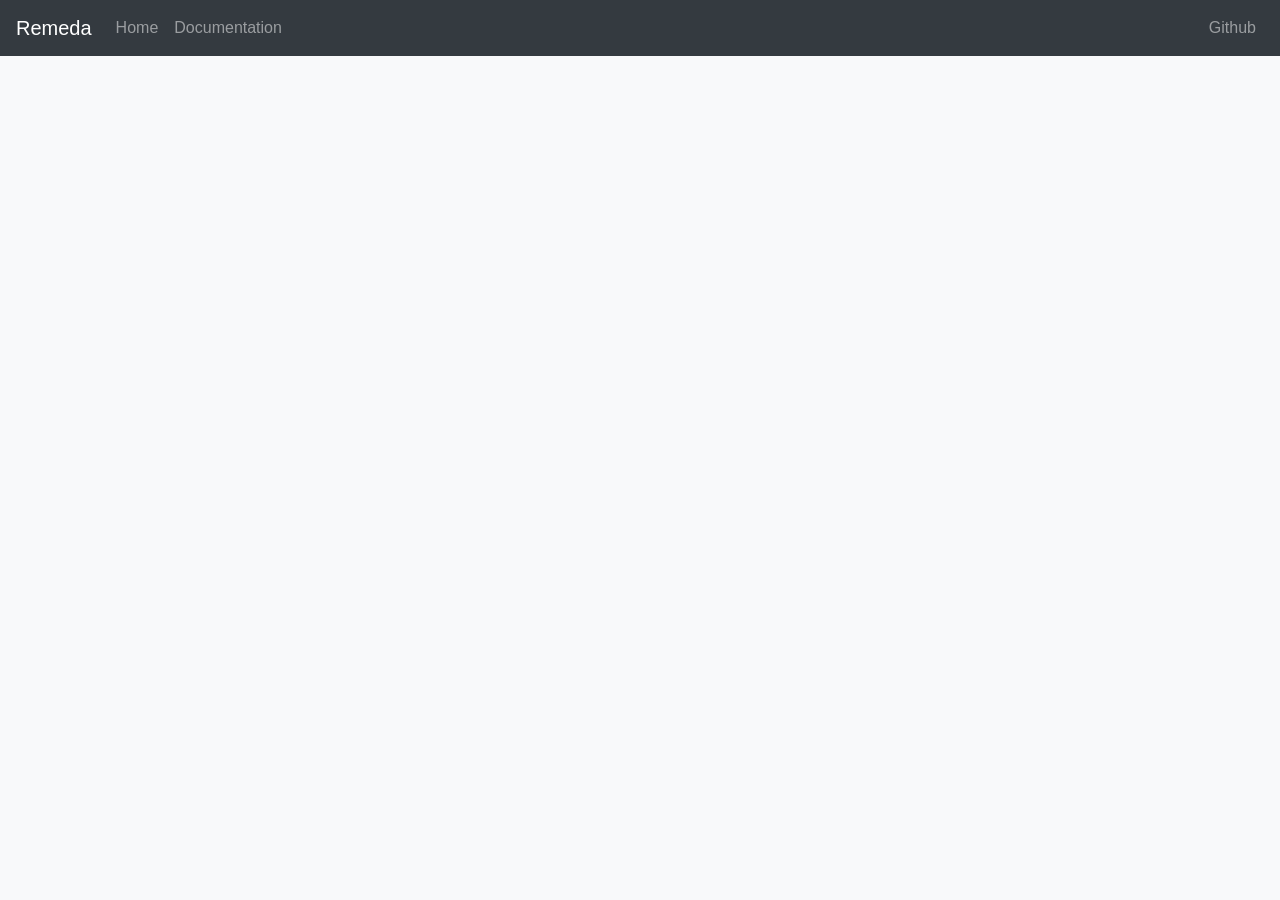
==== index.html @ c00dbbe9 "Deploying to gh-pages from @ airjp73/remeda@ba0ca20cc6dcd11a1e63e3ae4fe17aadc2489fe7 🚀" ====
<!DOCTYPE html><html lang="en"> <head> <meta charset="utf-8"> <meta name="viewport" content="width=device-width,initial-scale=1,maximum-scale=1"> <link rel="stylesheet" href="https://maxcdn.bootstrapcdn.com/bootstrap/4.0.0/css/bootstrap.min.css" integrity="sha384-Gn5384xqQ1aoWXA+058RXPxPg6fy4IWvTNh0E263XmFcJlSAwiGgFAW/dAiS6JXm" crossorigin="anonymous">    <link rel="stylesheet" href="app.f44c7a18.css" id="maincss"> <title>Remeda</title> </head> <body class="bg-light"> <div id="js-main" class="main"> </div> <script src="src.1e98d636.js"></script> </body> </html>
---- app.f44c7a18.css ----
.menu-search{position:relative;padding:15px;border-bottom:1px solid rgba(0,0,0,.125)}.menu-link{display:flex;align-items:center;padding:.25rem 1.5rem;font-weight:500;color:rgba(0,0,0,.65)}.menu-link:hover{background:#f2f3f4;text-decoration:none}.menu-link .badge{margin-left:auto}.menu-link .badge+.badge{margin-left:3px}.code-wrapper{margin:20px -20px;font-size:16px}.code-wrapper>pre{padding:1em!important}.sidebar{border-right:1px solid rgba(0,0,0,.125);padding:0}body,html{height:100%;overflow:hidden}.main-content{height:calc(100vh - 56px);overflow:auto}.fn-scroll{height:calc(100vh - 56px - 69px);overflow:auto}.pipeable-color{background:#565695;color:#fff}.strict-color{background:#f44336;color:#fff}.indexed-color{background:#d49a6a;color:#fff}.home{box-shadow:0 .25rem .75rem rgba(0,0,0,.05)}.home .code-wrapper{margin:20px -1rem}.home-wrapper{height:calc(100vh - 56px);overflow:auto;padding:30px 0}
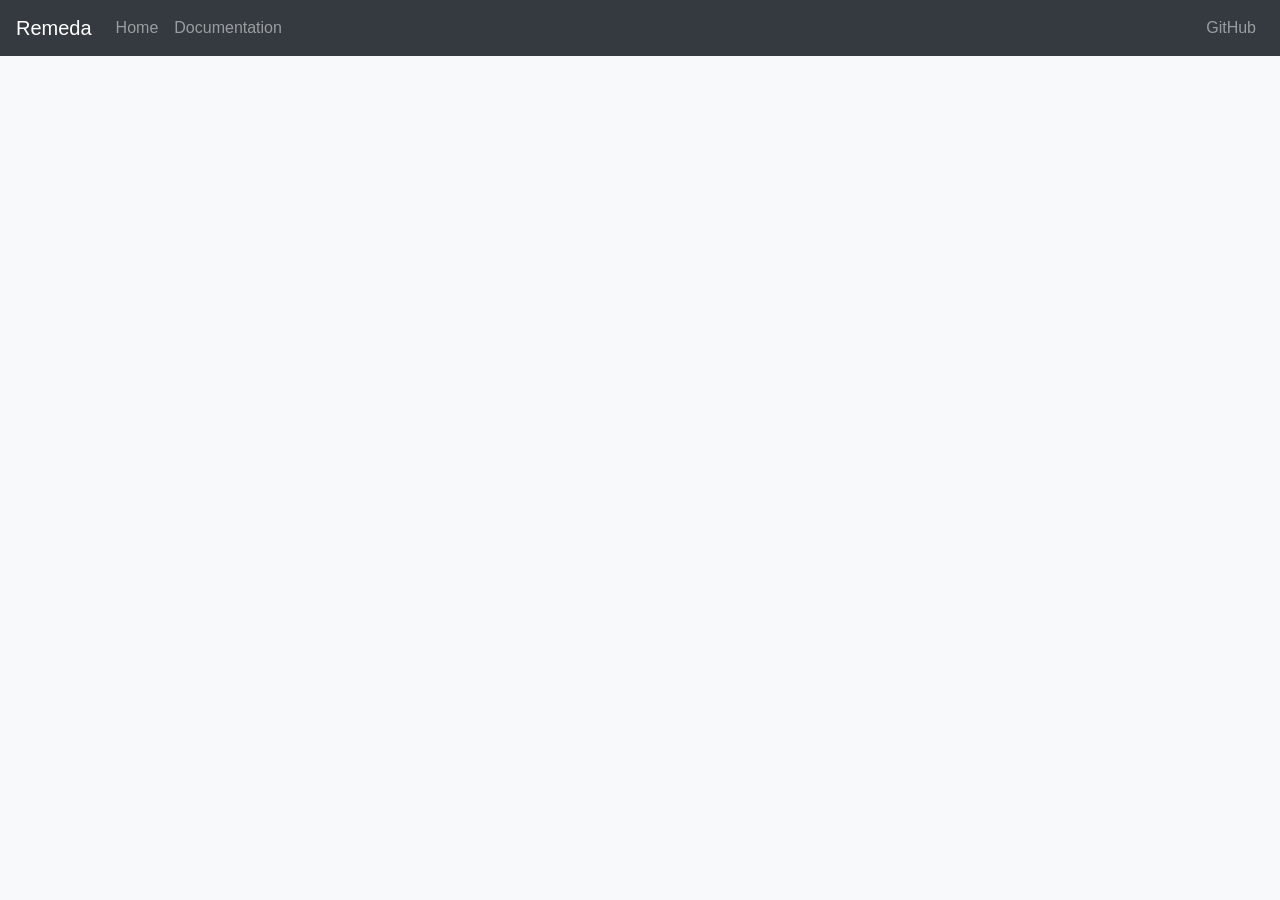
==== commit c30b7ed3: "Deploying to gh-pages from @ airjp73/remeda@70d19baa525cd802b6e858aa657a04f2cf069730 🚀" ====
--- a/index.html
+++ b/index.html
@@ -1 +1 @@
-<!DOCTYPE html><html lang="en"> <head> <meta charset="utf-8"> <meta name="viewport" content="width=device-width,initial-scale=1,maximum-scale=1"> <link rel="stylesheet" href="https://maxcdn.bootstrapcdn.com/bootstrap/4.0.0/css/bootstrap.min.css" integrity="sha384-Gn5384xqQ1aoWXA+058RXPxPg6fy4IWvTNh0E263XmFcJlSAwiGgFAW/dAiS6JXm" crossorigin="anonymous">    <link rel="stylesheet" href="app.f44c7a18.css" id="maincss"> <title>Remeda</title> </head> <body class="bg-light"> <div id="js-main" class="main"> </div> <script src="src.1e98d636.js"></script> </body> </html>+<!DOCTYPE html><html lang="en"> <head> <meta charset="utf-8"> <meta name="viewport" content="width=device-width,initial-scale=1,maximum-scale=1"> <link rel="stylesheet" href="https://maxcdn.bootstrapcdn.com/bootstrap/4.0.0/css/bootstrap.min.css" integrity="sha384-Gn5384xqQ1aoWXA+058RXPxPg6fy4IWvTNh0E263XmFcJlSAwiGgFAW/dAiS6JXm" crossorigin="anonymous">    <link rel="stylesheet" href="app.f44c7a18.css" id="maincss"> <title>Remeda</title> </head> <body class="bg-light"> <div id="js-main" class="main"> </div> <script src="src.bd9451be.js"></script> </body> </html>
